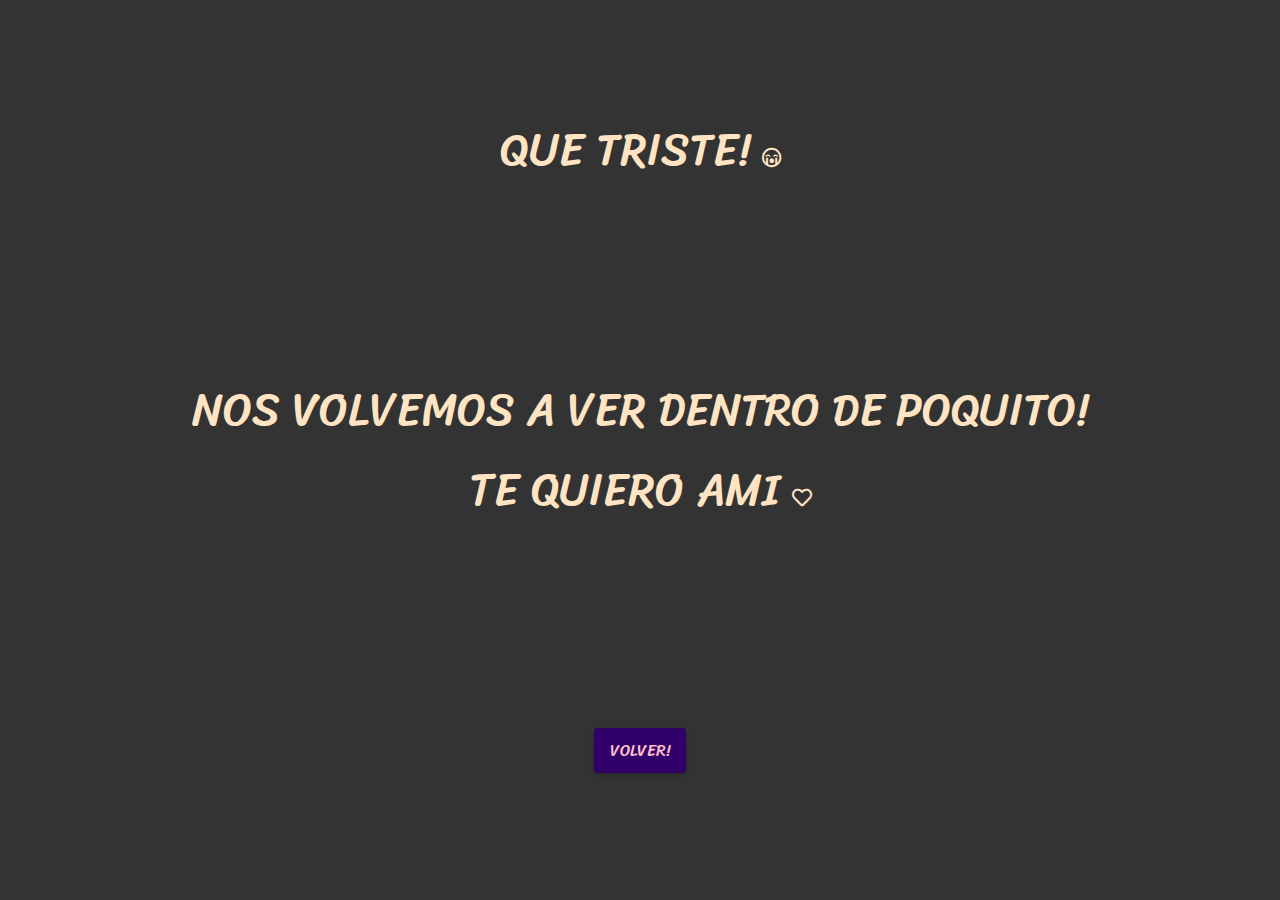
==== notAssist.html @ 7502ce43 "project at 99% missing styles" ====
<!DOCTYPE html>
<html lang="en">
  <head>
    <meta charset="UTF-8" />
    <meta http-equiv="X-UA-Compatible" content="IE=edge" />
    <meta name="viewport" content="width=device-width, initial-scale=1.0" />
    <link rel="preconnect" href="https://fonts.googleapis.com">
    <link rel="preconnect" href="https://fonts.gstatic.com" crossorigin>
    <link href="https://fonts.googleapis.com/css2?family=Sriracha&display=swap" rel="stylesheet">
    <link rel="stylesheet" href="stylesheet.css" />
    <link rel="stylesheet" href="https://cdnjs.cloudflare.com/ajax/libs/font-awesome/5.15.3/css/all.min.css" />
    <title>Que lástima!</title>
  </head>
  <body>
    <div class="not-main-container">
      <div class="not-container">
        <div class="not-info">
            <p>QUE TRISTE! <i class="far fa-sad-cry"></i></p>  
        </div>
        <div class="not-more-info">
            <p>NOS VOLVEMOS A VER DENTRO DE POQUITO! <br/> TE QUIERO AMI <i class="far fa-heart"></i></p>
        </div>
      <div class="not-btn-cont">
        <a href="/" class="answ-no"> VOLVER! </a>
      </div>
    </div>
    </div>
  </body>
</html>
---- stylesheet.css ----
body {
  /* overflow-x: hidden; */
  font-family: 'Sriracha', cursive;
  margin: 0;
}

.main-container {
  display: grid;
  background-image: url('https://static.guiainfantil.com/pictures/galerias/7435-peliculas-para-ninos-de-superheroes.jpg');
  background-repeat: no-repeat;
  background-position: center;
  background-size: cover;
}

.container {
  display: grid;
  grid-template-columns: repeat(2, 1fr);
  grid-template-rows: repeat(3, 1fr);

  width: 100%;
  min-height: 100vh;
  justify-content: center;
  align-items: center;
  background-color: rgba(0, 0, 0, 0.7);
}

.welcome-container {
  display: grid;
  grid-column: 1/3;
  grid-row: 1/2;
  align-self: center;
  justify-self: center;
  text-align: center;
}

.welcome-container p {
  font-size: 65px;
  color: bisque;
}

.welcome {
  color: rgb(255, 5, 255);
  font-weight: bold;
  font-size: 20px;
}

.more-info-cont {
  grid-column: 1/3;
  grid-row: 2/3;
  color: bisque;
  padding: 1rem;
}
.more-info-cont p {
  text-align: center;
  font-size: 35px;
}

.btn-container {
  grid-row: 3/4;
  align-self: center;
}

.linkTo-yes {
  grid-column: 1/2;
  text-align: center;
}

.linkTo-no {
  grid-column: 2/3;
  justify-self: center;
}

.answ-yes {
  display: inline-block;
  padding: 0.5em 1em;
  background-color: rgb(50, 0, 107);
  color: pink;
  text-decoration: none;
  border-radius: 0.25em;
  text-align: center;
  box-shadow: 0 2px 4px rgba(0, 0, 0, 0.2);
  transition: background-color 0.3s ease;
}

.answ-no {
  display: inline-block;
  padding: 0.5em 1em;
  background-color: rgb(50, 0, 107);
  color: pink;
  text-decoration: none;
  border-radius: 0.25em;
  text-align: center;
  box-shadow: 0 2px 4px rgba(0, 0, 0, 0.2);
}

.far {
    font-size: 20px;
}


/* answer no */

.not-main-container{
    background: url('https://dp4g669tqdae4.cloudfront.net/content/uploads/2020/04/Little-sad-girl-pensive-looking-through-the-window-glass-with-a-lot-of-raindrops.-Sadness-childhood-concept-image.-1170879651_1258x839.jpeg');
    background-repeat: no-repeat;
    background-position: center;
    background-size: cover;
}

.not-container{
  display: grid;
  grid-template-rows: repeat(3, 1fr);
  height: 100vh;
  width: 100%;
  min-height: 100vh;
  justify-content: center;
  align-items: center;
  background-color: rgba(0, 0, 0, 0.8);
}

.not-info{
    grid-row: 1/2;
    align-self: center;
    justify-self: center;
}
.not-info p{
    font-size: 45px;
    color: bisque;

}

.not-more-info{
    grid-row: 2/3;
    align-self: center;
    justify-self: center;
    text-align: center;
    padding: 15px;
}
.not-more-info p{
    font-size: 45px;
    color: bisque;
}


.not-btn-cont{
    grid-row: 3/4;
    justify-self: center;
}

/* fixing some medias for mobile */
@media screen and (max-width: 400px){
  .welcome{
    font-size: 15px;
  }
  .welcome-container p{
    font-size: 35px;
  }

  .more-info-cont p{
    font-size: 17px;
  }

  .not-info p{
    font-size: 25px;
  }

  .not-more-info p {
    font-size: 25px;
  }

}
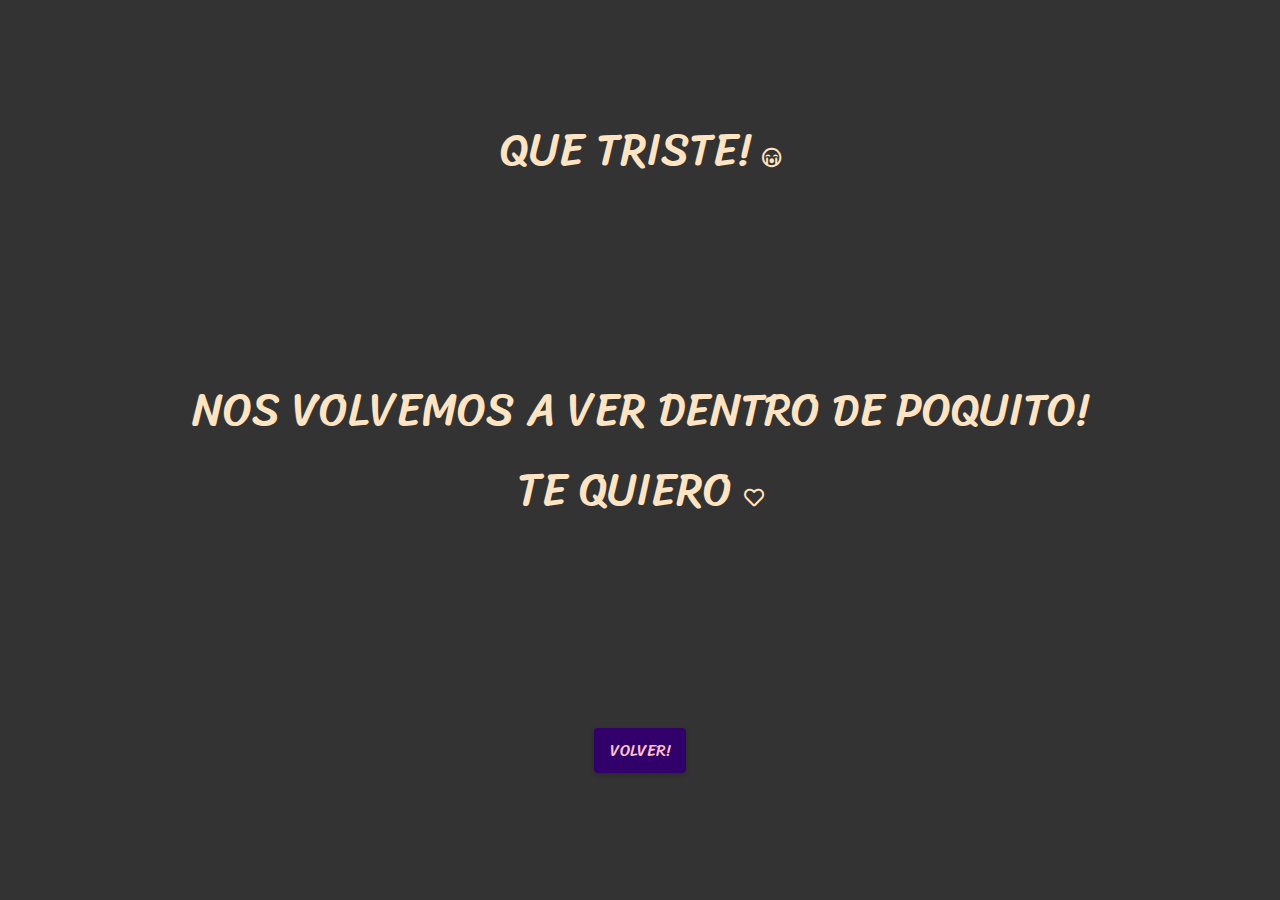
==== commit 46467c98: "added real images & correct styles" ====
--- a/notAssist.html
+++ b/notAssist.html
@@ -18,10 +18,10 @@
             <p>QUE TRISTE! <i class="far fa-sad-cry"></i></p>  
         </div>
         <div class="not-more-info">
-            <p>NOS VOLVEMOS A VER DENTRO DE POQUITO! <br/> TE QUIERO AMI <i class="far fa-heart"></i></p>
+            <p>NOS VOLVEMOS A VER DENTRO DE POQUITO! <br/> TE QUIERO <i class="far fa-heart"></i></p>
         </div>
       <div class="not-btn-cont">
-        <a href="/" class="answ-no"> VOLVER! </a>
+        <a href="https://cris3h.github.io/Arlu-Birthday-Card/" class="answ-no"> VOLVER! </a>
       </div>
     </div>
     </div>
--- a/stylesheet.css
+++ b/stylesheet.css
@@ -6,7 +6,7 @@
 
 .main-container {
   display: grid;
-  background-image: url('https://static.guiainfantil.com/pictures/galerias/7435-peliculas-para-ninos-de-superheroes.jpg');
+  background-image: url('./img/Arlu-background.png');
   background-repeat: no-repeat;
   background-position: center;
   background-size: cover;
@@ -38,6 +38,8 @@
   color: bisque;
 }
 
+
+
 .welcome {
   color: rgb(255, 5, 255);
   font-weight: bold;
@@ -48,9 +50,10 @@
   grid-column: 1/3;
   grid-row: 2/3;
   color: bisque;
-  padding: 1rem;
+  /* padding: 0rem; */
 }
-.more-info-cont p {
+
+.more-info-cont-phar{
   text-align: center;
   font-size: 35px;
 }
@@ -68,6 +71,11 @@
 .linkTo-no {
   grid-column: 2/3;
   justify-self: center;
+}
+
+.date{
+  grid-column: 1/3;
+  text-align: center;
 }
 
 .answ-yes {
@@ -102,6 +110,7 @@
 
 .not-main-container{
     background: url('https://dp4g669tqdae4.cloudfront.net/content/uploads/2020/04/Little-sad-girl-pensive-looking-through-the-window-glass-with-a-lot-of-raindrops.-Sadness-childhood-concept-image.-1170879651_1258x839.jpeg');
+    background: url('./img/271976459_1639076293096788_6302521373298760153_n.jpeg');
     background-repeat: no-repeat;
     background-position: center;
     background-size: cover;
